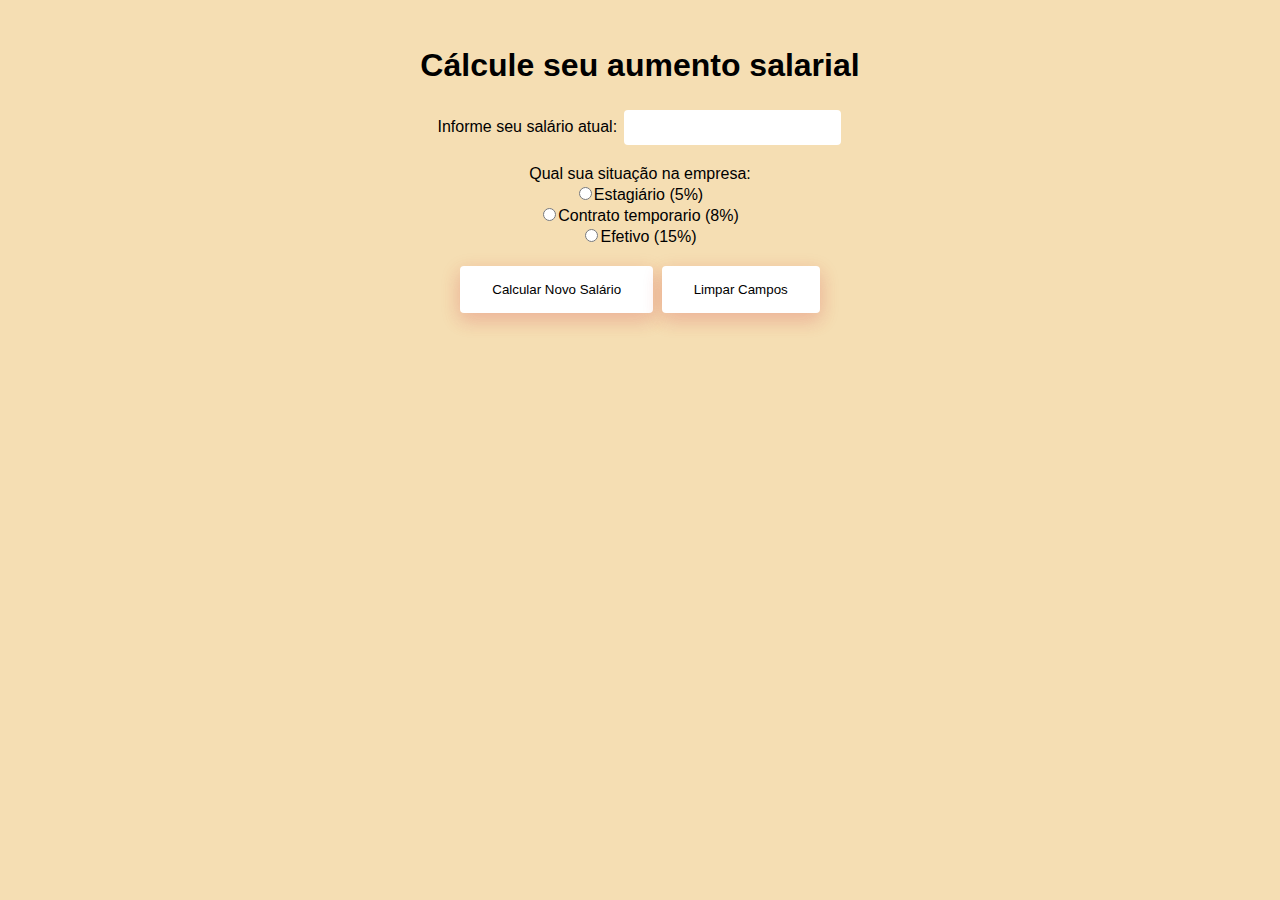
==== aumento-salarial/index.html @ 291fc939 "Novo mini programa: aumento de salário" ====
<!DOCTYPE html>
<html lang="pt-BR">
<head>    
    <meta charset="UTF-8">
    <meta http-equiv="X-UA-Compatible" content="IE=edge">
    <meta name="viewport" content="width=device-width, initial-scale=1.0">
    <link rel="stylesheet" href="style.css">
    <title>Aumento Salarial</title>
</head>
<body>
    <img src="image.jpg" alt="">
    <h1>Cálcule seu aumento salarial</h1>
    <p> Informe seu salário atual: <input type="text" id="inSalario"></p>

    <p>Qual sua situação na empresa: <br>
        <input type="radio" name="situacao" id="brEstagiario">Estagiário (5%) <br>
        <input type="radio" name="situacao" id="brTemporario">Contrato temporario (8%) <br>
        <input type="radio" name="situacao" id="brEfetivo">Efetivo (15%)
    </p>

    <input type="button" value="Calcular Novo Salário" id="btCalcular">
    <input type="button" value="Limpar Campos" id="btLimpar">

    <h2 id="outResposta"></h2>
    <script src="base.js">
    </script>
    
</body>
</html>
---- aumento-salarial/style.css ----
body {
    background-color: wheat;
    font-family: Arial, "Helvetica Neue", Helvetica, sans-serif;
    text-align: center;
    
}
img {
    height: auto; 
    width: auto; 
    max-width: 400px; 
    max-height: 300px;
    box-shadow: 0 8px 16px 0 rgba(236, 165, 165, 0.2), 0 6px 20px 0 rgba(201, 10, 10, 0.19);
}
input[type=radio] {
    border-radius: 8px;
    cursor: pointer;
    margin: 4px 2px;
}
input[type=text] {
    border-radius: 4px;
    border: none;
    padding: 10px 20px;
    text-decoration: none;
    margin: 4px 2px;
}
input[type=button]{
    background-color: white;
    color: black;
    border-radius: 4px;
    border: none;
    padding: 16px 32px;
    text-decoration: none;
    margin: 4px 2px;
    cursor: pointer;
    box-shadow: 0 8px 16px 0 rgba(236, 165, 165, 0.2), 0 6px 20px 0 rgba(201, 10, 10, 0.19);
  }
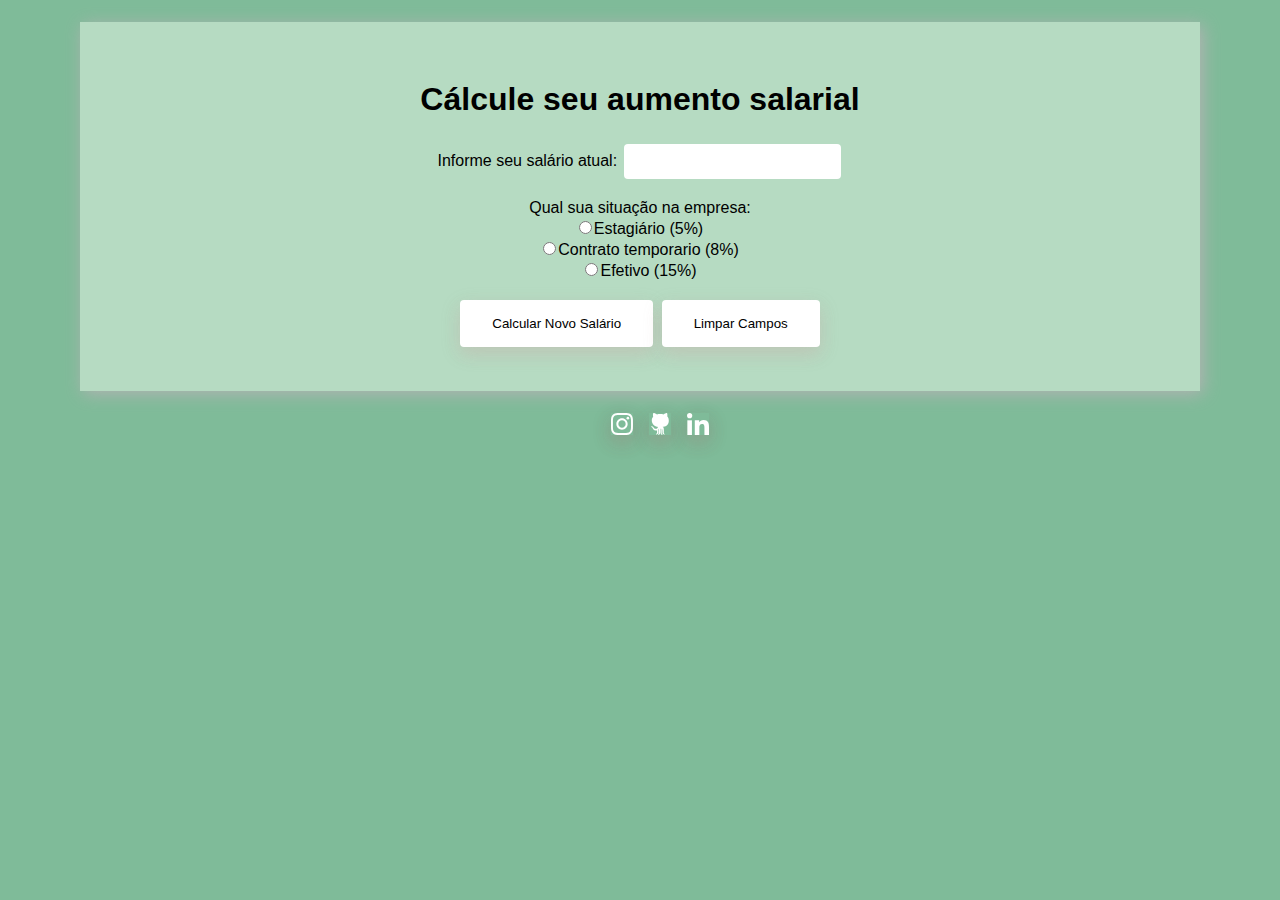
==== commit e2d5e608: "Alterações na interface de todos os programas" ====
--- a/aumento-salarial/index.html
+++ b/aumento-salarial/index.html
@@ -8,22 +8,44 @@
     <title>Aumento Salarial</title>
 </head>
 <body>
-    <img src="image.jpg" alt="">
-    <h1>Cálcule seu aumento salarial</h1>
-    <p> Informe seu salário atual: <input type="text" id="inSalario"></p>
+    <main class="container">
+        <img src="image.jpg" alt="">
+        <h1>Cálcule seu aumento salarial</h1>
+        <p> Informe seu salário atual: <input type="text" id="inSalario"></p>
 
-    <p>Qual sua situação na empresa: <br>
-        <input type="radio" name="situacao" id="brEstagiario">Estagiário (5%) <br>
-        <input type="radio" name="situacao" id="brTemporario">Contrato temporario (8%) <br>
-        <input type="radio" name="situacao" id="brEfetivo">Efetivo (15%)
-    </p>
+        <p>Qual sua situação na empresa: <br>
+            <input type="radio" name="situacao" id="brEstagiario">Estagiário (5%) <br>
+            <input type="radio" name="situacao" id="brTemporario">Contrato temporario (8%) <br>
+            <input type="radio" name="situacao" id="brEfetivo">Efetivo (15%)
+        </p>
 
     <input type="button" value="Calcular Novo Salário" id="btCalcular">
     <input type="button" value="Limpar Campos" id="btLimpar">
 
     <h2 id="outResposta"></h2>
+</main>
     <script src="base.js">
     </script>
-    
+    <footer>
+        <nav class="SocialMedia">
+          <ul>
+              <li class="SocialMedia_item">
+                  <a href="https://www.instagram.com/ancelmocerqueira/" target="_blank">
+                    <img src="../views/image/instagram.svg" alt="instagram" />
+                  </a>
+                </li>
+            <li class="SocialMedia_item">
+              <a href="https://github.com/antonioancelmo" target="_blank">
+                <img src="../views/image/github.svg" alt="github" />
+              </a>
+            </li>
+            <li class="SocialMedia_item">
+              <a href="https://www.linkedin.com/in/ancelmocerqueira/" target="_blank">
+                <img src="../views/image/linkedin.svg" alt="linkedin" />
+              </a>
+            </li>
+          </ul>
+        </nav>
+      </footer>
 </body>
 </html>--- a/aumento-salarial/style.css
+++ b/aumento-salarial/style.css
@@ -1,15 +1,23 @@
+
 body {
-    background-color: wheat;
-    font-family: Arial, "Helvetica Neue", Helvetica, sans-serif;
+    background-color: rgb(127, 187, 153);
+    font-family: 'Open Sans', sans-serif;
     text-align: center;
     
+}
+main {
+    background-color: rgba(219, 241, 222, 0.596);
+    margin: 22px auto;
+    width: 1080px;;
+    box-shadow: 3px 3px 16px 0px rgb(179, 179, 179);
+    padding: 20px;
 }
 img {
     height: auto; 
     width: auto; 
-    max-width: 400px; 
+    max-width: 300px; 
     max-height: 300px;
-    box-shadow: 0 8px 16px 0 rgba(236, 165, 165, 0.2), 0 6px 20px 0 rgba(201, 10, 10, 0.19);
+    box-shadow: 0 8px 16px 0 rgba(236, 165, 165, 0.2), 0 6px 20px 0 rgba(32, 31, 31, 0.19);
 }
 input[type=radio] {
     border-radius: 8px;
@@ -32,5 +40,16 @@
     text-decoration: none;
     margin: 4px 2px;
     cursor: pointer;
-    box-shadow: 0 8px 16px 0 rgba(236, 165, 165, 0.2), 0 6px 20px 0 rgba(201, 10, 10, 0.19);
-  }+    box-shadow: 0 8px 16px 0 rgba(236, 165, 165, 0.2), 0 6px 20px 0 rgba(158, 157, 157, 0.19);
+  }
+.SocialMedia{
+    text-align: center;
+}
+.SocialMedia_item{
+    display: inline-block;
+    margin: 0 6px;
+}
+.SocialMedia_item img{
+    width: 100%;
+    max-width: 22px;
+}